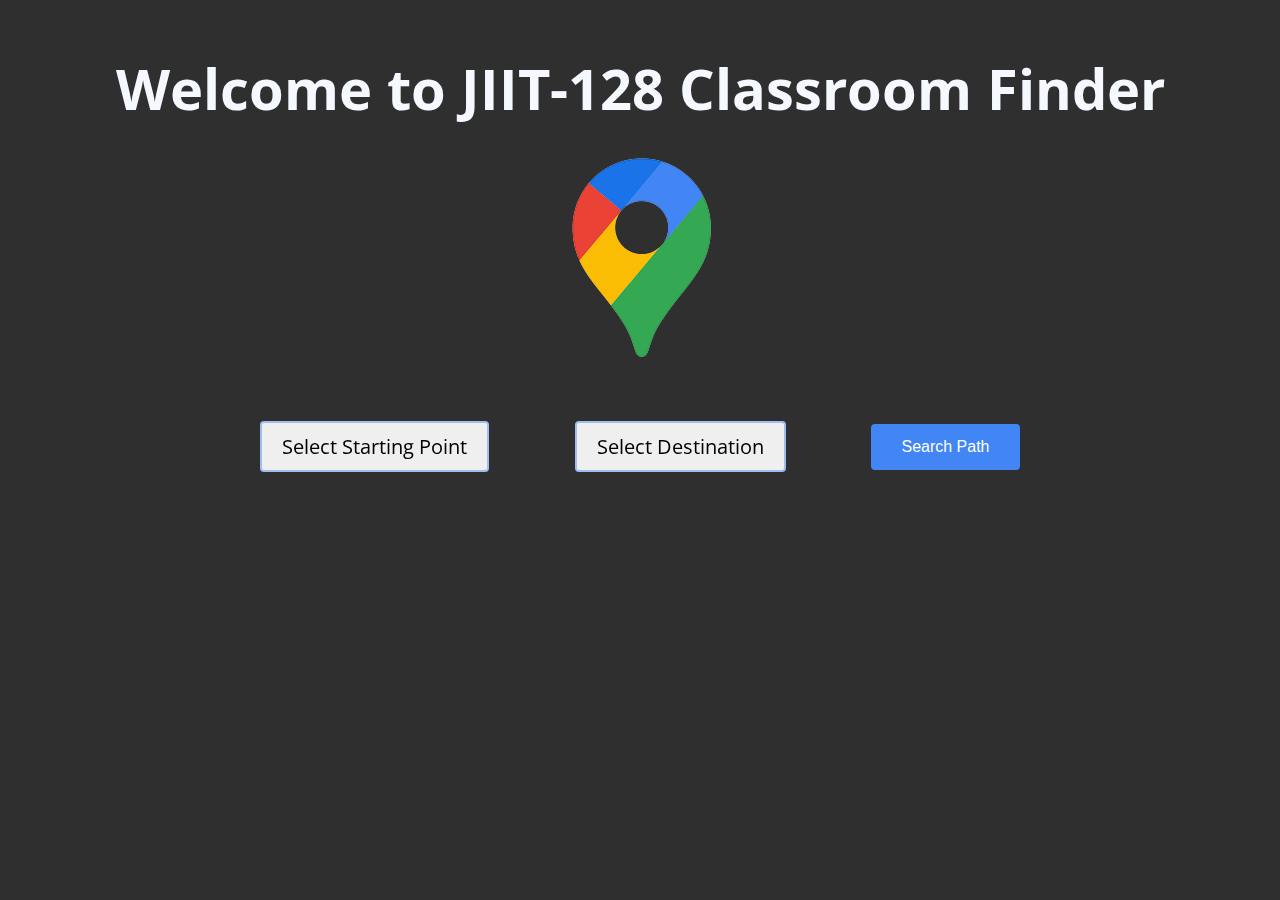
==== index.html @ 9dc8a590 "first commit" ====
<!DOCTYPE html>
<html lang="en">
<head>
    <meta charset="UTF-8">
    <meta http-equiv="X-UA-Compatible" content="IE=edge">
    <meta name="viewport" content="width=device-width, initial-scale=1.0">
    <title>Welcome to JIIT - Route/Classroom Finder</title>
    <link rel="stylesheet" href="style.css">
    <link href="https://fonts.googleapis.com/css2?family=Open+Sans&display=swap" rel="stylesheet">
</head>
<body>
    <div class="hero">
        <img src="" alt="">
    </div>
    <div class="home">
        
        <div class="heading">
            <img src="http://www.jiit.ac.in/jiit/ETTIC/assets/img/jiit_logo.png" alt="" class="jiitLogo">
            <h1>Welcome to JIIT-128 Classroom Finder</h1>
            <img src="pin.png" alt="">
        </div>

        <div class="searchContainer">
            <div class="searchBar">
                <div>
                    <select name="start" id="start" class="s">
                        <option value="">Select Starting Point</option>
                    </select>
                </div>
                <div>
                    <select name="end" id="end">
                        <option value="">Select Destination</option>
                    </select>
                </div>
                <div class="search-btn">
                    <button type="button" id="searchBtn">Search Path</button>
                </div>
            </div>
        </div>
    </div>

    <div class="display none">
        <div id="path" class="path">
            Your Path is :
        </div>

        <div class="anotherButton">
            <button type="button" onclick="goBack()">Find Another Route</button>
        </div>
    </div>

    <script src="index.js"></script>
    <script src="script.js"></script>
</body>
</html>
---- style.css ----
*{
    margin: 0;
    padding: 0;
    box-sizing: border-box;
}

body{
    background-color: #000000d0;
}

.hero{
    position: fixed;
    top: 0;
    left: 0;
    height: 100vh;
    width: 100%;
    opacity: 0.4;
    background-image: url('https://cache.careers360.mobi/media/colleges/reviews/Jaypee%20Institute%20of%20Information%20Technology%2C%20Sector%20128%2C%20Noida%20(5).jpg');
    background-position: center;
    background-repeat: no-repeat;
    background-size: cover;
}

.home{
    top: 0;
    height: 100vh;
    width: 100%;
    backdrop-filter: blur(12px);
}

.heading{
    display: flex;
    align-items: center;
    justify-content: center;
    padding: 20px 40px;
    flex-direction: column;
    font-family: 'Open Sans', sans-serif;
}

.heading .jiitLogo{
    width: 100px;
}

.heading h1{
    margin-top: 10px;
    padding: 20px;
    font-size: 56px;
    color: #F5F9FF;
    text-align: center;
}

.searchContainer{
    padding: 0 175px;
}

.searchBar{
    margin-top: 30px;
    display: flex;
    align-items: center;
    justify-content: space-evenly;
}

.searchBar select{
    font-size: 20px;
    outline: none;
    padding: 10px 20px;
    border: 2px solid #4286f477;
    border-radius: 4px;
    -webkit-appearance: none;
    text-align: center;
    font-family: 'Open Sans', sans-serif;
}

.searchBar .search-btn button{
    padding: 14px 30px;
    background: #4285F4;
    border: none;
    font-size: 16px;
    color: white;
    border-radius: 4px;
    cursor: pointer;
}

.display{
    display: flex;
    align-items: center;
    justify-content: space-evenly;
    backdrop-filter: blur(15px);
    width: 100%;
    min-height: 100vh;
    flex-direction: column;
}

.path{
    text-align: center;
    margin: 20px;
    font-size: 48px;
    color: #F5F9FF;
}

.pathElement{
    font-size: 48px;
    color: #F5F9FF;
    display: inline-block;
    margin: 20px 20px;
}

.anotherButton button{
    padding: 14px 30px;
    background: #4285F4;
    border: none;
    font-size: 16px;
    color: white;
    border-radius: 4px;
    cursor: pointer;
}

.none{
    display: none;
}
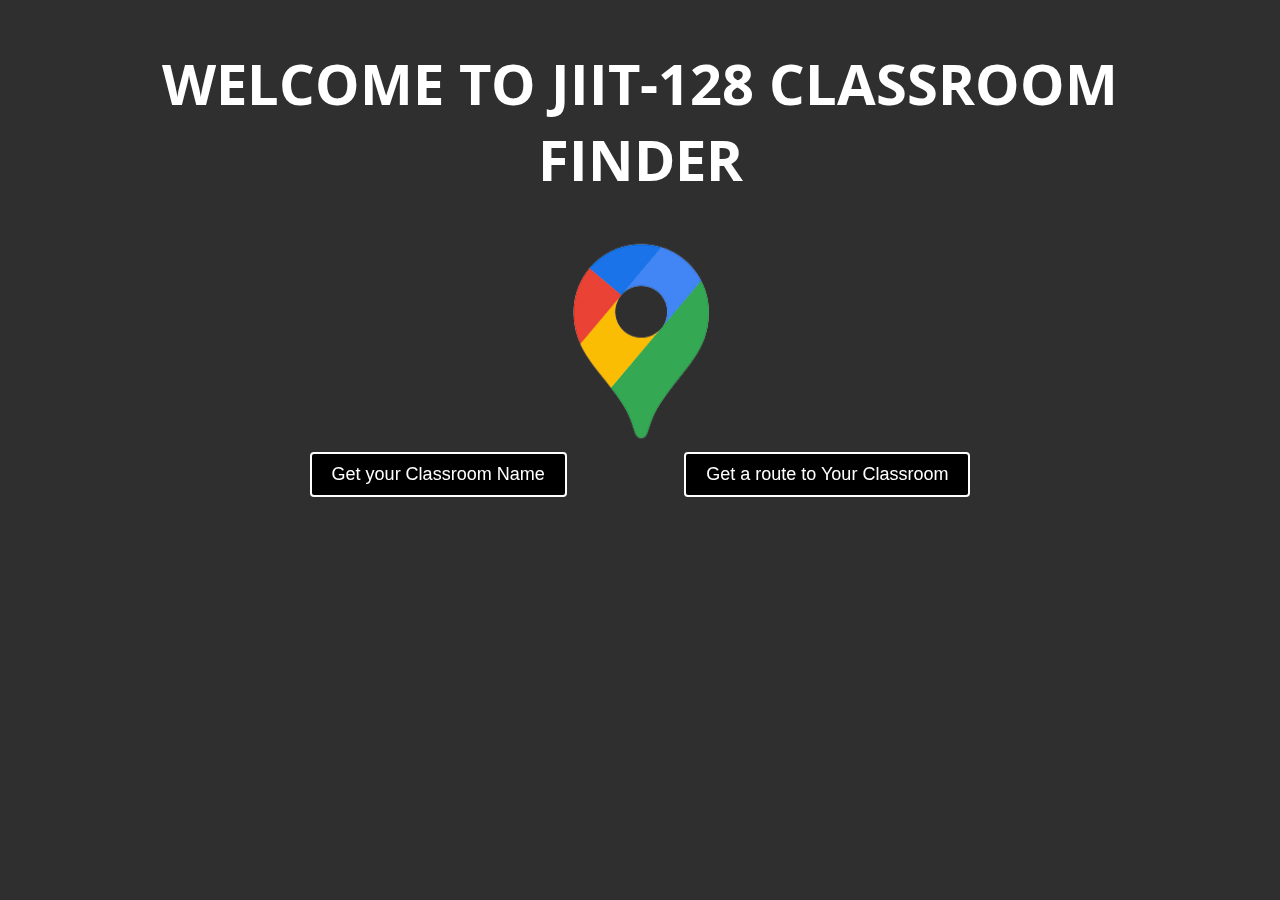
==== commit 94083514: "Changes" ====
--- a/index.html
+++ b/index.html
@@ -1,55 +1,387 @@
 <!DOCTYPE html>
 <html lang="en">
+
 <head>
-    <meta charset="UTF-8">
-    <meta http-equiv="X-UA-Compatible" content="IE=edge">
-    <meta name="viewport" content="width=device-width, initial-scale=1.0">
-    <title>Welcome to JIIT - Route/Classroom Finder</title>
-    <link rel="stylesheet" href="style.css">
-    <link href="https://fonts.googleapis.com/css2?family=Open+Sans&display=swap" rel="stylesheet">
+	<meta charset="UTF-8" />
+	<meta http-equiv="X-UA-Compatible" content="IE=edge" />
+	<meta name="viewport" content="width=device-width, initial-scale=1.0" />
+	<title>WHERE IS MY LECTURE ?</title>
+
+	<link rel="stylesheet" href="style.css" />
+	<link href="https://fonts.googleapis.com/css2?family=Open+Sans&display=swap" rel="stylesheet" />
+	<link rel="icon" type="image/x-icon" href="pin.png" />
+	<link rel="stylesheet" href="groundFloor.css" />
+	<link rel="stylesheet" href="firstFloor.css" />
+	<link rel="stylesheet" href="secondFloor.css" />
 </head>
-<body>
-    <div class="hero">
-        <img src="" alt="">
-    </div>
-    <div class="home">
-        
-        <div class="heading">
-            <img src="http://www.jiit.ac.in/jiit/ETTIC/assets/img/jiit_logo.png" alt="" class="jiitLogo">
-            <h1>Welcome to JIIT-128 Classroom Finder</h1>
-            <img src="pin.png" alt="">
-        </div>
-
-        <div class="searchContainer">
-            <div class="searchBar">
-                <div>
-                    <select name="start" id="start" class="s">
-                        <option value="">Select Starting Point</option>
-                    </select>
-                </div>
-                <div>
-                    <select name="end" id="end">
-                        <option value="">Select Destination</option>
-                    </select>
-                </div>
-                <div class="search-btn">
-                    <button type="button" id="searchBtn">Search Path</button>
-                </div>
-            </div>
-        </div>
-    </div>
-
-    <div class="display none">
-        <div id="path" class="path">
-            Your Path is :
-        </div>
-
-        <div class="anotherButton">
-            <button type="button" onclick="goBack()">Find Another Route</button>
-        </div>
-    </div>
-
-    <script src="index.js"></script>
-    <script src="script.js"></script>
+
+<body class="noselect">
+	<div class="hero">
+		<img src="" alt="" />
+	</div>
+
+	<div class="home">
+		<div class="heading">
+			<img src="http://www.jiit.ac.in/jiit/ETTIC/assets/img/jiit_logo.png" alt="" class="jiitLogo" />
+			<h2>WELCOME TO JIIT-128 CLASSROOM FINDER</h2>
+		</div>
+		
+		<div class="choiceContainer ">
+			<img class="I" src="pin.png" alt="" />
+			<div class="choice">
+				<div class="choiceBtn">
+					<button id="cName" onclick="handlePages('cName')" type="button">Get your Classroom Name</button>
+				</div>
+				<div class="choiceBtn">
+					<button id="route" onclick="handlePages('routeFinder')" type="button">Get a route to Your Classroom</button>
+				</div>
+			</div>
+		</div>
+		
+		<div class="cName none">
+			<div class="classFinder">
+					<input id="cls" type="text" id="roomNumber" oninput="handleSearch()" placeholder="Enter classroom...">
+				<div class="search-btn">
+					<button type="button" onclick="findclass()">Search</button>
+					<button type="button" onclick="goBack()">Back</button>
+				</div>
+			</div>
+			<ul id="myUL" class="list none" onload="createList()">
+			</ul>
+			<div id="displayClass" class="displayClass none">
+				Classroom Names : 
+			</div>
+		</div>
+		
+		<div class="routeFinder none">
+			<h4>DISCOVER THE SHORTEST ROUTE TO YOUR LECTURE HALL</h4>
+			<img class="I" src="pin.png" alt="" />
+			<div class="searchBar">
+				<div>
+					<select name="start" id="start" class="s">
+						<option value="">Select Starting Point</option>
+					</select>
+				</div>
+				<div>
+					<select name="end" id="end">
+						<option value="">Select Destination</option>
+					</select>
+				</div>
+				<div class="search-btn">
+					<button type="button" id="searchBtn">Search Path</button>
+				</div>
+
+				<div class="search-btn">
+					<button type="button" onclick="goBack()">Back</button>
+				</div>
+			</div>
+		</div>
+	</div>
+
+	<div class="display none">
+		<div class="buttons">
+			<div id="path" class="path">
+				<strong>Intermediate Classroom List : </strong>
+			</div>
+			
+			<div class="anotherButton">
+				<button type="button" onclick="showOnMap('open')">Show on Map</button>
+			</div>
+
+			<div class="anotherButton">
+				<button type="button" onclick="goBack()">Back to Home</button>
+			</div>
+		</div>
+
+		<div id="groundFloor" class="groundFloor none">
+			<div class="blur"></div>
+			<h1>Ground Floor</h1>
+			<div id="Basement" class="ground ground52">Basement</div>
+			<div id="Workshop-Lab" class="ground ground50">Workshop Lab</div>
+			<div id="Ground" class="ground ground19">Ground</div>
+			<div id="ground37" class="ground ground37"></div>
+			<div id="CL-1" class="ground ground22">CL1</div>
+			<div id="EMI-Lab" class="ground ground32">EMI Lab</div>
+			<div id="Annapurna" class="ground ground9">Annapurna</div>
+			<div id="ground10" class="ground ground10"></div>
+			<div id="Cafe" class="ground ground12">Cafe</div>
+			<div id="Stairs-9" class="ground ground13">9</div>
+			<div id="LRC" class="ground ground14">LRC</div>
+			<div id="Admin" class="ground ground15">Admin Department</div>
+			<div id="Physics-Lab" class="ground ground17">Physics Lab</div>
+			<div id="ground24" class="ground ground24"></div>
+			<div id="Badminton-Court" class="ground ground26">Badminton Court</div>
+			<div id="Stairs-10" class="ground ground27">10</div>
+			<div id="O.A.T." class="ground ground28">O.A.T.</div>
+			<div id="Innovation-Hub" class="ground ground29">Innovation Hub</div>
+			<div id="Ground-Floor-Left-Washroom" class="ground ground322">
+				Left Washroom
+			</div>
+			<div id="Ground-Floor-Right-Washroom" class="ground ground33">
+				Right Washroom
+			</div>
+			<div id="CL-2" class="ground ground36">CL2</div>
+			<div id="gline3" class="gline gline3"></div>
+			<div id="gline7" class="gline gline7"></div>
+			<div id="gline18" class="gline gline18"></div>
+			<div id="gline22" class="gline gline22"></div>
+			<div id="gline26" class="gline gline26"></div>
+			<div id="gline28" class="gline gline28"></div>
+			<!-- <div id="gline29" class="gline gline29"></div> -->
+
+			<div id="Stairs-7" class="ground ground39">7</div>
+			<div id="Open-Space" class="ground ground51">Open Space</div>
+			<div id="gline39" class="gline gline39"></div>
+			<div id="Stairs-8" class="ground ground42">8</div>
+			<div id="Stairs-5" class="ground ground45">5</div>
+			<div id="Multi-Purpose-Hall" class="ground ground46">
+				Multi Purpose Hall
+			</div>
+			<div id="gline42" class="gline gline42"></div>
+			<div id="gline43" class="gline gline43"></div>
+			<div id="gline44" class="gline gline44"></div>
+			<div id="gline45" class="gline gline45"></div>
+			<div id="gline46" class="gline gline46"></div>
+			<div id="gline47" class="gline gline47"></div>
+			<div id="gline48" class="gline gline48"></div>
+			<div id="gline49" class="gline gline49"></div>
+			<div id="gline50" class="gline gline50"></div>
+			<div id="gline51" class="gline gline51"></div>
+			<div id="gline52" class="gline gline52"></div>
+			<div id="gline53" class="gline gline53"></div>
+			<div id="gline54" class="gline gline54"></div>
+			<div id="gline55" class="gline gline55"></div>
+			<div id="gline56" class="gline gline56"></div>
+			<div id="gline58" class="gline gline58"></div>
+			<div id="gline59" class="gline gline59"></div>
+			<div id="gline60" class="gline gline60"></div>
+			<div id="gline61" class="gline gline61"></div>
+			<div id="gline62" class="gline gline62"></div>
+			<div id="gline63" class="gline gline63"></div>
+			<div id="gline64" class="gline gline64"></div>
+			<div id="Stairs-6" class="ground ground47">6</div>
+			<div id="Small-Gate" class="ground ground48">Gate</div>
+			<div id="Temple" class="ground ground49">Temple</div>
+			<div id="gline57" class="gline gline57"></div>
+			<div id="gline65" class="gline gline65"></div>
+			<div id="gline66" class="gline gline66"></div>
+			<div id="gline67" class="gline gline67"></div>
+			<div id="Old-Cafe" class="ground ground61">Old Cafe</div>
+			<div id="Entry" class="ground ground62">Entry</div>
+		</div>
+		<div id="firstFloor" class="firstFloor none">
+			<h1>First Floor</h1>
+			<div id="F117" class="rectangle rectangle2">LT-2</div>
+			<div id="F101" class="rectangle rectangle32">Left Washroom</div>
+			<div id="F111" class="rectangle rectangle4">CR-1</div>
+			<div id="F113" class="rectangle rectangle3">CR-2</div>
+			<div id="rectangle5" class="rectangle rectangle5"></div>
+			<div id="F118" class="rectangle rectangle6">LT-1</div>
+			<div id="F125" class="rectangle rectangle7">SR05</div>
+			<div id="F132" class="rectangle rectangle8">M.M.L. Lab</div>
+			<div id="F130" class="rectangle rectangle9">Basic Electronics Lab</div>
+			<div id="F126" class="rectangle rectangle10">T3</div>
+			<div id="F127" class="rectangle rectangle11">T2</div>
+			<div id="rectangle12" class="rectangle rectangle12"></div>
+			<div id="F108" class="rectangle rectangle13">6</div>
+			<div id="F131" class="rectangle rectangle14">Faculty Block ECE</div>
+			<div id="F124" class="rectangle rectangle15">EDD Drawing Hall</div>
+			<div id="F123" class="rectangle rectangle16">CR-7</div>
+			<div id="F121" class="rectangle rectangle17">T4</div>
+			<div id="F158" class="rectangle rectangle19">Project Lab CSE</div>
+
+			<div id="F137" class="rectangle rectangle21">CR-8</div>
+			<div id="F157" class="rectangle rectangle23">Project Lab ECE</div>
+			<div id="F138" class="rectangle rectangle22">CR-9</div>
+			<div id="F140" class="rectangle rectangle24">CICR Lab</div>
+			<div id="F142" class="rectangle rectangle25">VLSI Project Lab</div>
+
+			<div id="rectangle26" class="rectangle rectangle26"></div>
+			<div id="F105" class="rectangle rectangle27">3</div>
+			<div id="F153" class="rectangle rectangle28">CR-45</div>
+			<div id="F151" class="rectangle rectangle29">CL-3</div>
+			<div id="F148" class="rectangle rectangle30">CR-44</div>
+
+			<div id="F154" class="rectangle rectangle31">CR-60</div>
+			<div id="F101" class="rectangle rectangle32">Left Washroom</div>
+			<div id="F102" class="rectangle rectangle33">Right Washroom</div>
+			<div id="F110" class="rectangle rectangle34">8</div>
+			<div id="F104" class="rectangle rectangle35">2</div>
+			<div id="F116" class="rectangle rectangle36">T1</div>
+			<div id="rectangle37" class="rectangle rectangle37"></div>
+			<div id="rectangle38" class="rectangle rectangle38"></div>
+			<div id="F109" class="rectangle rectangle39">7</div>
+			<div id="rectangle40" class="rectangle rectangle40"></div>
+			<div id="F150" class="rectangle rectangle41">Language Lab</div>
+			<div id="F106" class="rectangle rectangle42">4</div>
+			<div id="F128" class="rectangle rectangle43">Server Room</div>
+			<div id="F107" class="rectangle rectangle44">5</div>
+			<div id="F103" class="rectangle rectangle45">1</div>
+			<div id="F112" class="rectangle rectangle46">
+				Multi Purpose Hall(first Floor)
+			</div>
+			<div id="rectangle48" class="rectangle rectangle48"></div>
+			<div id="F133" class="rectangle rectangle18">Communication Lab</div>
+			<div id="F134" class="rectangle rectangle20">DSP Lab</div>
+
+			<div id="fline1" class="fline fline1"></div>
+			<div id="fline2" class="fline fline2"></div>
+			<div id="fline3" class="fline fline3"></div>
+			<div id="fline4" class="fline fline4"></div>
+			<div id="fline5" class="fline fline5"></div>
+			<div id="fline6" class="fline fline6"></div>
+			<div id="fline7" class="fline fline7"></div>
+			<div id="fline8" class="fline fline8"></div>
+			<div id="fline9" class="fline fline9"></div>
+			<div id="fline10" class="fline fline10"></div>
+			<div id="fline11" class="fline fline11"></div>
+			<div id="fline13" class="fline fline13"></div>
+			<div id="fline14" class="fline fline14"></div>
+			<div id="fline15" class="fline fline15"></div>
+			<div id="fline16" class="fline fline16"></div>
+			<div id="fline17" class="fline fline17"></div>
+			<div id="fline18" class="fline fline18"></div>
+			<div id="fline20" class="fline fline20"></div>
+			<div id="fline21" class="fline fline21"></div>
+			<div id="fline22" class="fline fline22"></div>
+			<div id="fline24" class="fline fline24"></div>
+			<div id="fline25" class="fline fline25"></div>
+			<div id="fline26" class="fline fline26"></div>
+			<div id="fline27" class="fline fline27"></div>
+			<div id="fline28" class="fline fline28"></div>
+			<div id="fline29" class="fline fline29"></div>
+			<div id="fline30" class="fline fline30"></div>
+			<div id="fline31" class="fline fline31"></div>
+			<div id="fline32" class="fline fline32"></div>
+			<div id="fline33" class="fline fline33"></div>
+			<div id="fline35" class="fline fline35"></div>
+			<div id="fline36" class="fline fline36"></div>
+			<div id="fline37" class="fline fline37"></div>
+			<div id="fline38" class="fline fline38"></div>
+			<div id="fline39" class="fline fline39"></div>
+			<div id="fline40" class="fline fline40"></div>
+			<div id="fline41" class="fline fline41"></div>
+			<div id="fline42" class="fline fline42"></div>
+			<div id="fline43" class="fline fline43"></div>
+			<div id="fline44" class="fline fline44"></div>
+			<div id="fline51" class="fline fline51"></div>
+			<div id="fline52" class="fline fline52"></div>
+			<div id="fline53" class="fline fline53"></div>
+			<div id="fline54" class="fline fline54"></div>
+			<div id="fline55" class="fline fline55"></div>
+			<div id="fline56" class="fline fline56"></div>
+			<div id="fline57" class="fline fline57"></div>
+			<div id="fline58" class="fline fline58"></div>
+			<div id="fline59" class="fline fline59"></div>
+			<div id="fline60" class="fline fline60"></div>
+			<div id="fline61" class="fline fline61"></div>
+			<div id="fline62" class="fline fline62"></div>
+			<div id="fline63" class="fline fline63"></div>
+			<div id="fline64" class="fline fline64"></div>
+			<div id="fline65" class="fline fline65"></div>
+			<div id="fline66" class="fline fline66"></div>
+			<div id="fline45" class="fline fline45"></div>
+			<div id="fline67" class="fline fline67"></div>
+			<div id="fline68" class="fline fline68"></div>
+			<div id="fline69" class="fline fline69"></div>
+			<div id="fline70" class="fline fline70"></div>
+			<div id="fline71" class="fline fline71"></div>
+			<div id="fline72" class="fline fline72"></div>
+			<div id="fline73" class="fline fline73"></div>
+			<div id="fline74" class="fline fline74"></div>
+			<div id="fline75" class="fline fline75"></div>
+			<div id="fline76" class="fline fline76"></div>
+			<div id="fline77" class="fline fline77"></div>
+			<div id="fline78" class="fline fline78"></div>
+			<div id="fline79" class="fline fline79"></div>
+		</div>
+		<div id="SecondFloor" class="secondFloor none">
+			<h1>Second Floor</h1>
+			<div id="S217" class="room room1">CR-3</div>
+			<div id="S219" class="room room3">Humanities Lab</div>
+			<div id="S224" class="room room34">Analog Digital Lab</div>
+			<div id="S226" class="room room2">CR-4</div>
+			<div id="S225" class="room room11">T5</div>
+			<div id="S229" class="room room10">T6</div>
+			<div id="S228" class="room room6">CR-5</div>
+			<div id="S230" class="room room7">CR-6</div>
+			<div id="S234" class="room room17">T8</div>
+			<div id="S237" class="room room16">Electromagnetics Lab</div>
+			<div id="S238" class="room room9">Microcontroller Lab</div>
+			<div id="S240" class="room room8">Mobile Technology Lab</div>
+			<div id="S241" class="room room18">CR53</div>
+			<div class="room room12"></div>
+			<div id="S203" class="room room13">1</div>
+			<div id="S208" class="room room14">Faculty Block Other Subject</div>
+			<div id="S207" class="room room15">Faculty Block CSE</div>
+			<div id="S264" class="room room19">P and D Computing Lab</div>
+			<div id="S242" class="room room20">CR-54</div>
+			<div id="S243" class="room room21">CR-46</div>
+			<div id="S263" class="room room22">Information Security Lab</div>
+			<div id="S244" class="room room23">LT-9</div>
+			<div id="S246" class="room room24">TR-09</div>
+			<div id="S209" class="room room25">HSS Faculty Block</div>
+			<div class="room room26"></div>
+			<div id="S205" class="room room27">3</div>
+			<div id="S259" class="room room28">LT-4</div>
+			<div id="S257" class="room room29">LT-6</div>
+			<div id="S254" class="room room30">LT-3</div>
+			<div id="S255" class="room room31">LT-5</div>
+			<div id="S201" class="room room32">Left Washroom</div>
+			<div id="S202" class="room room33">Right Washroom</div>
+			<div id="S206" class="room room35">4</div>
+			<div id="S204" class="room room36">2</div>
+			<div class="room room37"></div>
+
+			<div class="sline sline1"></div>
+			<div class="sline sline2"></div>
+			<div class="sline sline3"></div>
+			<div class="sline sline4"></div>
+			<div class="sline sline5"></div>
+			<div class="sline sline6"></div>
+			<div class="sline sline7"></div>
+			<div class="sline sline8"></div>
+			<div class="sline sline9"></div>
+			<div class="sline sline10"></div>
+			<div class="sline sline11"></div>
+			<div class="sline sline12"></div>
+			<div class="sline sline13"></div>
+			<div class="sline sline14"></div>
+			<div class="sline sline15"></div>
+			<div class="sline sline16"></div>
+			<div class="sline sline17"></div>
+			<div class="sline sline18"></div>
+			<div class="sline sline19"></div>
+			<div class="sline sline20"></div>
+			<div class="sline sline21"></div>
+			<div class="sline sline22"></div>
+			<div class="sline sline24"></div>
+			<div class="sline sline25"></div>
+			<div class="sline sline26"></div>
+			<div class="sline sline27"></div>
+			<div class="sline sline28"></div>
+			<div class="sline sline29"></div>
+			<div class="sline sline30"></div>
+			<div class="sline sline31"></div>
+			<div class="sline sline32"></div>
+			<div class="sline sline33"></div>
+			<div class="sline sline34"></div>
+			<div class="sline sline35"></div>
+			<div class="sline sline36"></div>
+			<div class="sline sline37"></div>
+			<div class="sline sline38"></div>
+			<div class="sline sline39"></div>
+			<div class="sline sline40"></div>
+			<div class="sline sline41"></div>
+			<div class="sline sline42"></div>
+			<div class="sline sline43"></div>
+			<div class="sline sline44"></div>
+			<div class="sline sline45"></div>
+		</div>
+	</div>
+
+	<script src="index.js"></script>
+	<script src="script.js"></script>
 </body>
+
 </html>--- a/style.css
+++ b/style.css
@@ -1,120 +1,252 @@
-*{
-    margin: 0;
-    padding: 0;
-    box-sizing: border-box;
-}
-
-body{
-    background-color: #000000d0;
-}
-
-.hero{
-    position: fixed;
-    top: 0;
-    left: 0;
-    height: 100vh;
-    width: 100%;
-    opacity: 0.4;
-    background-image: url('https://cache.careers360.mobi/media/colleges/reviews/Jaypee%20Institute%20of%20Information%20Technology%2C%20Sector%20128%2C%20Noida%20(5).jpg');
-    background-position: center;
-    background-repeat: no-repeat;
-    background-size: cover;
-}
-
-.home{
-    top: 0;
-    height: 100vh;
-    width: 100%;
-    backdrop-filter: blur(12px);
-}
-
-.heading{
-    display: flex;
-    align-items: center;
-    justify-content: center;
-    padding: 20px 40px;
-    flex-direction: column;
-    font-family: 'Open Sans', sans-serif;
-}
-
-.heading .jiitLogo{
-    width: 100px;
-}
-
-.heading h1{
-    margin-top: 10px;
-    padding: 20px;
-    font-size: 56px;
-    color: #F5F9FF;
-    text-align: center;
-}
-
-.searchContainer{
-    padding: 0 175px;
-}
-
-.searchBar{
-    margin-top: 30px;
-    display: flex;
-    align-items: center;
-    justify-content: space-evenly;
-}
-
-.searchBar select{
-    font-size: 20px;
-    outline: none;
-    padding: 10px 20px;
-    border: 2px solid #4286f477;
-    border-radius: 4px;
-    -webkit-appearance: none;
-    text-align: center;
-    font-family: 'Open Sans', sans-serif;
-}
-
-.searchBar .search-btn button{
-    padding: 14px 30px;
-    background: #4285F4;
-    border: none;
-    font-size: 16px;
-    color: white;
-    border-radius: 4px;
-    cursor: pointer;
-}
-
-.display{
-    display: flex;
-    align-items: center;
-    justify-content: space-evenly;
-    backdrop-filter: blur(15px);
-    width: 100%;
-    min-height: 100vh;
-    flex-direction: column;
-}
-
-.path{
-    text-align: center;
-    margin: 20px;
-    font-size: 48px;
-    color: #F5F9FF;
-}
-
-.pathElement{
-    font-size: 48px;
-    color: #F5F9FF;
-    display: inline-block;
-    margin: 20px 20px;
-}
-
-.anotherButton button{
-    padding: 14px 30px;
-    background: #4285F4;
-    border: none;
-    font-size: 16px;
-    color: white;
-    border-radius: 4px;
-    cursor: pointer;
-}
-
-.none{
-    display: none;
-}+* {
+	margin: 0;
+	padding: 0;
+	/* box-sizing: border-box; */
+}
+
+body {
+	background-color: #000000d0;
+	font-family: 'Open Sans', sans-serif;
+}
+
+.noselect {
+	-webkit-touch-callout: none; /* iOS Safari */
+	-webkit-user-select: none; /* Safari */
+	-khtml-user-select: none; /* Konqueror HTML */
+	-moz-user-select: none; /* Old versions of Firefox */
+	-ms-user-select: none; /* Internet Explorer/Edge */
+	user-select: none; /* Non-prefixed version, currently
+                                    supported by Chrome, Edge, Opera and Firefox */
+}
+
+.hero {
+	position: fixed;
+	top: 0;
+	left: 0;
+	height: 100vh;
+	width: 100%;
+	opacity: 0.4;
+	background-image: url('https://cache.careers360.mobi/media/colleges/reviews/Jaypee%20Institute%20of%20Information%20Technology%2C%20Sector%20128%2C%20Noida%20(5).jpg');
+	background-position: center;
+	background-repeat: no-repeat;
+	background-size: cover;
+}
+
+.I {
+	height: 220px;
+	width: 220px;
+}
+
+.home {
+	top: 0;
+	height: 100vh;
+	width: 100%;
+	backdrop-filter: blur(10px);
+}
+
+.heading {
+	display: flex;
+	align-items: center;
+	justify-content: center;
+	padding: 20px 40px;
+	flex-direction: column;
+}
+
+.heading .jiitLogo {
+	width: 110px;
+	filter: drop-shadow(0 0 0.8rem rgb(252, 253, 253));
+}
+
+.heading h2 {
+	margin-top: 10px;
+	padding: 15px;
+	font-size: 56px;
+	color: rgb(255, 255, 255);
+	text-align: center;
+}
+
+.routeFinder h4 {
+	margin-top: 10px;
+	padding: 15px;
+	font-size: 26px;
+	color: rgb(255, 255, 255);
+	text-align: center;
+}
+
+.routeFinder {
+	padding: 0 100px;
+	display: flex;
+	flex-direction: column;
+	align-items: center;
+}
+
+.searchBar {
+	margin-top: 30px;
+	display: flex;
+	align-items: center;
+	width: 100%;
+	justify-content: space-evenly;
+}
+
+.searchBar select {
+	font-size: 20px;
+	outline: none;
+	padding: 10px 20px;
+	color: rgb(255, 255, 255);
+	background: #050900;
+	border-radius: 4px;
+	-webkit-appearance: none;
+	text-align: center;
+	border: 2px solid white;
+}
+
+.search-btn button {
+	padding: 14px 20px;
+	background: #050900;
+	border: 1 px solid white;
+	font-size: 20px;
+	color: rgb(255, 255, 255);
+	border-radius: 4px;
+	cursor: pointer;
+	border: 2px solid white;
+}
+
+.display {
+	display: flex;
+	align-items: center;
+	justify-content: space-evenly;
+	backdrop-filter: blur(8px);
+	width: 100%;
+	min-height: 100vh;
+	flex-direction: column;
+}
+
+.buttons {
+	margin-top: 40px;
+	display: flex;
+	flex-direction: column;
+	align-items: center;
+	min-height: 40vh;
+	justify-content: space-between;
+}
+
+.path, .displayClass {
+	text-align: center;
+	margin: 20px;
+	font-size: 48px;
+	color: #f5f9ff;
+}
+
+.pathElement {
+	font-size: 36px;
+	color: #f5f9ff;
+	display: inline-block;
+	margin: 20px 20px;
+}
+
+.anotherButton button {
+	padding: 14px 30px;
+	background: #050900;
+	font-size: 16px;
+	color: white;
+	border-radius: 6px;
+	cursor: pointer;
+	margin: 30px;
+	outline: none;
+	border: 2px solid white;
+}
+
+.groundFloor {
+	margin-top: 40px;
+}
+
+.choiceContainer {
+	display: flex;
+	justify-content: center;
+	align-items: center;
+	flex-direction: column;
+	width: 100%;
+}
+
+.choice {
+	display: flex;
+	justify-content: space-evenly;
+	align-items: center;
+	width: 70%;
+}
+
+.choice .choiceBtn button {
+	padding: 10px 20px;
+	background: black;
+	outline: none;
+	border-radius: 4px;
+	border: 2px solid white;
+	color: white;
+
+	font-size: 18px;
+	cursor: pointer;
+}
+
+.cName{
+	position: relative;
+}
+
+.classFinder{
+	display: flex;
+	align-items: center;
+	justify-content: center;
+	/* position: relative; */
+}
+
+.classFinder input{
+	margin: 20px;
+	padding: 10px 20px;
+	background: transparent;
+	outline: none;
+	border: none;
+	border-bottom: 2px solid white;
+	font-size: 18px;
+	color: white;
+}
+
+/* .classFinder button{
+	padding: 14px 30px;
+	background: #050900;
+	font-size: 16px;
+	color: white;
+	border-radius: 6px;
+	cursor: pointer;
+	outline: none;
+	border: 2px solid white;
+} */
+
+.displayClass{
+	margin: 30px;
+	font-size: 30px;
+}
+
+.displayClass .classElement{
+	color: white;
+	font-size: 30px;
+	margin: 10px 20px;
+}
+
+.list{
+	position: absolute;
+	width: 220px;
+	max-height: 300px;
+	background: white;
+	left: 560px;
+	outline: 1px solid black;
+	border: 1px solid black;
+	overflow-y: scroll;
+}
+
+.list li{
+	margin: 5px;
+	cursor: pointer;
+}
+
+.none {
+	display: none;
+}
--- a/groundFloor.css
+++ b/groundFloor.css
@@ -0,0 +1,494 @@
+.groundFloor {
+	position: relative;
+	background-color: #000000;
+	border: 10px solid white;
+	height: 900px;
+	color: greenyellow;
+	width: 1480px;
+	padding: 0px;
+	text-align: center;
+	padding-top: 20px;
+}
+
+.ground {
+	position: absolute;
+	display: flex;
+	align-items: center;
+	justify-content: center;
+	border: 2px solid #fefdfd;
+	background-color: black;
+	color: greenyellow;
+}
+
+.ground52 {
+	color: greenyellow;
+	height: 112px;
+	width: 678px;
+	top: 572px;
+	left: 340px;
+	border: none;
+}
+
+.ground50 {
+	height: 140px;
+	width: 96px;
+	left: 215px;
+	top: 572px;
+}
+
+.ground19 {
+	height: 152px;
+	width: 1249px;
+	top: 139px;
+	left: 95px;
+}
+
+.ground22 {
+	height: 80px;
+	width: 192px;
+	top: 335px;
+	left: 163px;
+}
+
+.ground51 {
+	height: 190px;
+	width: 118px;
+	top: 335px;
+	left: 597px;
+}
+
+.ground37 {
+	height: 223px;
+	width: 87px;
+	top: 335px;
+	left: 95px;
+}
+
+.ground22 {
+	height: 80px;
+	width: 192px;
+	top: 335px;
+	left: 163px;
+}
+
+.ground32 {
+	height: 145px;
+	width: 108px;
+	top: 417.5px;
+	left: 163px;
+}
+
+.ground9 {
+	height: 190px;
+	width: 522px;
+	top: 335px;
+	left: 716px;
+}
+
+.ground10 {
+	height: 39px;
+	width: 60px;
+	top: 487px;
+	left: 294.5px;
+}
+
+.ground12 {
+	height: 132px;
+	width: 189px;
+	top: 393px;
+	left: 1049px;
+}
+
+.ground13 {
+	height: 80.00000762939453px;
+	width: 25.000001907348633px;
+	transform: rotate(90deg);
+	top: 688px;
+	left: 328px;
+}
+
+.ground14 {
+	height: 122px;
+	width: 167px;
+	top: 646px;
+	left: 716px;
+}
+
+.ground15 {
+	height: 122px;
+	width: 142px;
+	top: 646px;
+	left: 452px;
+}
+
+.ground17 {
+	height: 190px;
+	width: 106px;
+	top: 335px;
+	left: 488px;
+}
+
+.ground24 {
+	height: 118px;
+	width: 108px;
+	top: 335px;
+	left: 1236px;
+}
+
+.ground26 {
+	height: 87px;
+	width: 230px;
+	top: 438px;
+	left: 816px;
+}
+
+.ground27 {
+	height: 27px;
+	width: 99px;
+	top: 699px;
+	left: 915px;
+}
+
+.ground28 {
+	height: 122px;
+	width: 203px;
+	top: 646px;
+	left: 1141px;
+}
+
+.ground61 {
+	height: 37px;
+	width: 133px;
+	top: 646px;
+	left: 1211px;
+}
+
+.ground29 {
+	height: 122px;
+	width: 160px;
+	top: 646px;
+	left: 979px;
+}
+
+.ground322 {
+	height: 55px;
+	width: 87px;
+	top: 562px;
+	left: 95px;
+}
+
+.ground33 {
+	height: 81px;
+	width: 108px;
+	top: 444px;
+	left: 1236px;
+}
+
+.ground36 {
+	height: 80px;
+	width: 155.5px;
+	top: 335px;
+	left: 330px;
+}
+
+.ground39 {
+	height: 24px;
+	width: 89px;
+	top: 663px;
+	left: 865px;
+}
+
+.ground42 {
+	height: 24px;
+	width: 81px;
+	top: 527px;
+	left: 1263px;
+}
+
+.ground45 {
+	height: 92.00000762939453px;
+	width: 25.000003814697266px;
+	transform: rotate(90deg);
+	top: 529px;
+	left: 212.5px;
+}
+
+.ground46 {
+	height: 117px;
+	width: 209px;
+	top: 651px;
+	left: 95px;
+}
+
+.ground47 {
+	height: 114px;
+	width: 27px;
+	transform: rotate(90deg);
+	top: 617px;
+	left: 310px;
+}
+
+.ground48 {
+	height: 15px;
+	width: 15;
+	top: 753px;
+	left: 394px;
+}
+
+.ground49 {
+	width: 42px;
+	height: 27px;
+	top: 590px;
+	left: 179px;
+}
+
+.ground62 {
+	border: none;
+	width: 42px;
+	height: 27px;
+	top: 741px;
+	left: 630px;
+}
+
+/* glineS */
+.gline {
+	position: absolute;
+	border-top: 2px solid #fcfcfc;
+}
+
+.gline42 {
+	width: 74px;
+	transform: rotate(90deg);
+	top: 480px;
+	left: 258px;
+}
+
+.gline43 {
+	width: 81px;
+	transform: rotate(-90deg);
+	top: 483px;
+	left: 418px;
+}
+
+.gline44 {
+	width: 30.740737915039062px;
+	transform: rotate(-90deg);
+	top: 701.97px;
+	left: 368.48px;
+}
+
+.gline45 {
+	width: 163px;
+	transform: rotate(0deg);
+	top: 444px;
+	left: 295px;
+}
+
+.gline39 {
+	width: 98px;
+	transform: rotate(0deg);
+	top: 770px;
+	left: 881px;
+}
+
+.gline3 {
+	width: 47px;
+	top: 770px;
+	left: 588px;
+}
+
+.gline46 {
+	width: 29.5px;
+	transform: rotate(90deg);
+	top: 713px;
+	left: 931px;
+}
+
+.gline47 {
+	width: 29.5px;
+	transform: rotate(90deg);
+	top: 714px;
+	left: 916px;
+}
+
+.gline48 {
+	width: 29.5px;
+	transform: rotate(90deg);
+	top: 714px;
+	left: 946px;
+}
+
+.gline49 {
+	width: 26.5px;
+	transform: rotate(90deg);
+	top: 676px;
+	left: 869px;
+}
+
+.gline50 {
+	width: 26.5px;
+	transform: rotate(90deg);
+	top: 676px;
+	left: 886px;
+}
+
+.gline51 {
+	width: 26.5px;
+	transform: rotate(90deg);
+	top: 676px;
+	left: 906px;
+}
+
+.gline52 {
+	width: 26.5px;
+	transform: rotate(90deg);
+	top: 677px;
+	left: 925px;
+}
+
+.gline53 {
+	width: 26.5px;
+	transform: rotate(90deg);
+	top: 540px;
+	left: 1317px;
+}
+
+.gline54 {
+	width: 26.5px;
+	transform: rotate(90deg);
+	top: 539px;
+	left: 1301px;
+}
+
+.gline55 {
+	width: 26.5px;
+	transform: rotate(90deg);
+	top: 541px;
+	left: 1284px;
+}
+
+.gline56 {
+	width: 26.5px;
+	transform: rotate(90deg);
+	top: 541px;
+	left: 1267px;
+	border-top: 2px solidwhite;
+}
+
+.gline57 {
+	width: 29.5px;
+	transform: rotate(90deg);
+	top: 675px;
+	left: 342px;
+}
+
+.gline58 {
+	width: 26.5px;
+	transform: rotate(90deg);
+	top: 729px;
+	left: 348px;
+}
+
+.gline59 {
+	width: 26.5px;
+	transform: rotate(90deg);
+	top: 729px;
+	left: 329px;
+}
+
+.gline60 {
+	width: 26.5px;
+	transform: rotate(90deg);
+	top: 729px;
+	left: 311px;
+}
+
+.gline61 {
+	width: 26.5px;
+	transform: rotate(90deg);
+	top: 576px;
+	left: 185px;
+}
+
+.gline62 {
+	width: 26.5px;
+	transform: rotate(90deg);
+	top: 576px;
+	left: 203px;
+}
+
+.gline63 {
+	width: 26.5px;
+	transform: rotate(90deg);
+	top: 575px;
+	left: 222px;
+}
+
+.gline64 {
+	width: 26.5px;
+	transform: rotate(90deg);
+	top: 576px;
+	left: 242px;
+}
+
+.gline65 {
+	width: 29.5px;
+	transform: rotate(90deg);
+	top: 675px;
+	left: 318px;
+}
+
+.gline66 {
+	width: 29.5px;
+	transform: rotate(90deg);
+	top: 675px;
+	left: 294px;
+}
+
+.gline67 {
+	width: 29.5px;
+	transform: rotate(90deg);
+	top: 674px;
+	left: 272px;
+}
+
+.gline7 {
+	width: 42px;
+	transform: rotate(-90deg);
+	top: 639px;
+	left: 75px;
+}
+
+.gline18 {
+	width: 47px;
+	transform: rotate(0deg);
+	top: 770px;
+	left: 677px;
+}
+
+.gline22 {
+	width: 191px;
+	transform: rotate(0deg);
+	top: 770px;
+	left: 296px;
+}
+
+.gline26 {
+	width: 108.38292300701141px;
+	transform: rotate(90deg);
+	top: 600.97px;
+	left: 1292.6px;
+}
+
+.gline28 {
+	width: 27px;
+	transform: rotate(-91deg);
+	top: 703px;
+	left: 902px;
+}
+
+.gline29 {
+	width: 128px;
+	left: 1343px;
+	top: 541px;
+}--- a/firstFloor.css
+++ b/firstFloor.css
@@ -0,0 +1,718 @@
+.firstFloor {
+	position: relative;
+	background-color: black;
+	color: greenyellow;
+	border: 10px solid white;
+	height: 680px;
+	width: 1480px;
+	padding: 0px;
+	text-align: center;
+	padding-top: 20px;
+}
+.rectangle {
+	position: absolute;
+	border: 2px solid #ffffff;
+	display: flex;
+	align-items: center;
+	justify-content: center;
+	text-align: center;
+	color: greenyellow;
+	background-color: black;
+}
+.rectangle37 {
+	height: 260px;
+	width: 132px;
+	left: 102px;
+	top: 133px;
+}
+.rectangle2 {
+	height: 36px;
+	width: 71px;
+	top: 133px;
+	left: 317px;
+}
+.rectangle3 {
+	height: 76px;
+	width: 44px;
+	top: 234px;
+	left: 237px;
+}
+.rectangle32 {
+	height: 94px;
+	width: 51px;
+	top: 219px;
+	left: 230px;
+}
+.rectangle4 {
+	height: 80px;
+	width: 44px;
+	top: 313px;
+	left: 237px;
+}
+.rectangle5 {
+	height: 73px;
+	width: 51px;
+	top: 159px;
+	left: 230px;
+}
+.rectangle38 {
+	height: 36px;
+	width: 46px;
+	top: 130px;
+	left: 699px;
+}
+.rectangle39 {
+	height: 28px;
+	width: 104px;
+	top: 437.5px;
+	left: 877px;
+}
+.rectangle6 {
+	height: 36px;
+	width: 79px;
+	top: 133px;
+	left: 428px;
+}
+.rectangle7 {
+	height: 36px;
+	width: 86px;
+	top: 133px;
+	left: 502px;
+}
+.rectangle8 {
+	height: 57px;
+	width: 46px;
+	top: 164px;
+	left: 699px;
+}
+.rectangle9 {
+	height: 110px;
+	width: 46px;
+	top: 219px;
+	left: 699px;
+}
+.rectangle10 {
+	height: 41px;
+	width: 61px;
+	top: 196px;
+	left: 428px;
+}
+.rectangle11 {
+	height: 39px;
+	width: 59px;
+	top: 198px;
+	left: 327px;
+}
+.rectangle12 {
+	height: 89px;
+	width: 162px;
+	top: 235px;
+	left: 327px;
+}
+.rectangle13 {
+	height: 63.000003814697266px;
+	width: 26.000001907348633px;
+	transform: rotate(90deg);
+	top: 507px;
+	left: 342px;
+}
+.rectangle14 {
+	height: 156px;
+	width: 123px;
+	top: 422px;
+	left: 679px;
+}
+.rectangle15 {
+	height: 156px;
+	width: 93px;
+	top: 422px;
+	left: 497px;
+}
+.rectangle16 {
+	height: 107px;
+	width: 48px;
+	top: 222px;
+	left: 540px;
+}
+.rectangle17 {
+	height: 50px;
+	width: 48px;
+	top: 171px;
+	left: 540px;
+}
+.rectangle18 {
+	height: 36px;
+	width: 113px;
+	top: 130px;
+	left: 699px;
+	text-align: left;
+}
+.rectangle19 {
+	height: 43px;
+	width: 84px;
+	top: 192px;
+	left: 784px;
+}
+.rectangle20 {
+	height: 36px;
+	width: 60px;
+	top: 130px;
+	left: 808px;
+}
+.rectangle21 {
+	height: 35px;
+	width: 83px;
+	top: 131px;
+	left: 897px;
+}
+.rectangle22 {
+	height: 35px;
+	width: 73px;
+	top: 131px;
+	left: 961px;
+}
+.rectangle23 {
+	height: 43px;
+	width: 93px;
+	top: 192.01px;
+	left: 897px;
+}
+.rectangle24 {
+	height: 90px;
+	width: 47px;
+	top: 131px;
+	left: 1030px;
+}
+.rectangle25 {
+	height: 113px;
+	width: 47px;
+	top: 213px;
+	left: 1030px;
+}
+.rectangle26 {
+	height: 93px;
+	width: 206px;
+	top: 233px;
+	left: 784px;
+}
+.rectangle27 {
+	height: 26px;
+	width: 100px;
+	top: 329px;
+	left: 784px;
+}
+.rectangle28 {
+	height: 73px;
+	width: 81px;
+	top: 420px;
+	left: 1078px;
+}
+.rectangle29 {
+	height: 88px;
+	width: 114px;
+	top: 490px;
+	left: 1078px;
+}
+.rectangle30 {
+	height: 76px;
+	width: 80px;
+	top: 420px;
+	left: 1214px;
+}
+.rectangle31 {
+	height: 47px;
+	width: 104px;
+	top: 531px;
+	left: 1190px;
+}
+.rectangle32 {
+	height: 56px;
+	width: 88px;
+	top: 395px;
+	left: 102px;
+}
+.rectangle33 {
+	height: 74px;
+	width: 156px;
+	top: 238px;
+	left: 1269px;
+}
+.rectangle34 {
+	height: 28px;
+	width: 84px;
+	top: 373px;
+	left: 1341px;
+}
+.rectangle35 {
+	height: 91.00000762939453px;
+	width: 27.000001907348633px;
+	transform: rotate(90deg);
+	top: 294px;
+	left: 429.5px;
+}
+.rectangle36 {
+	height: 36px;
+	width: 77px;
+	top: 133px;
+	left: 237px;
+}
+.rectangle46 {
+	height: 221px;
+	width: 95px;
+	transform: rotate(90deg);
+	top: 420px;
+	left: 165px;
+}
+.rectangle48 {
+	order: none;
+	height: 44px;
+	width: 45px;
+	top: 487px;
+	left: 1163px;
+	border: none;
+}
+.rectangle41 {
+	height: 43px;
+	width: 80px;
+	top: 486px;
+	left: 1214px;
+}
+.rectangle42 {
+	height: 27px;
+	width: 84px;
+	top: 314.5px;
+	left: 1341px;
+}
+.rectangle43 {
+	height: 156.00001525878906px;
+	width: 44.000003814697266px;
+	transform: rotate(0deg);
+	top: 422px;
+	left: 451px;
+}
+.rectangle44 {
+	height: 86.60678100585938px;
+	width: 13.000001907348633px;
+	transform: rotate(-85deg);
+	top: 365.9px;
+	left: 249px;
+}
+.rectangle45 {
+	height: 88.00000762939453px;
+	width: 16.000003814697266px;
+	transform: rotate(90deg);
+	top: 359px;
+	left: 229px;
+}
+.fline {
+	position: absolute;
+	border-top: 2px solid #ffffff;
+}
+.fline9 {
+	width: 30px;
+	transform: rotate(-90deg);
+	top: 429px;
+	left: 197px;
+}
+.fline42 {
+	width: 44px;
+	transform: rotate(90deg);
+	top: 474px;
+	left: 81px;
+}
+.fline43 {
+	width: 39px;
+	transform: rotate(-90deg);
+	top: 403px;
+	left: 540px;
+}
+.fline44 {
+	width: 39px;
+	transform: rotate(-90deg);
+	top: 403px;
+	left: 699px;
+}
+.fline45 {
+	width: 161px;
+	transform: rotate(0deg);
+	top: 383px;
+	left: 558px;
+}
+.fline40 {
+	width: 43.5px;
+	transform: rotate(-90deg);
+	top: 509px;
+	left: 1141px;
+}
+.fline41 {
+	width: 52px;
+	top: 531px;
+	left: 1161.5px;
+}
+.fline1 {
+	width: 127px;
+	transform: rotate(-90deg);
+	top: 418px;
+	left: 262px;
+}
+.fline2 {
+	width: 35px;
+	transform: rotate(90deg);
+	top: 426px;
+	left: 266px;
+}
+.fline3 {
+	width: 93px;
+	transform: rotate(0deg);
+	top: 381.5px;
+	left: 398px;
+}
+.fline4 {
+	width: 27px;
+	transform: rotate(-90deg);
+	top: 369px;
+	left: 385px;
+}
+.fline5 {
+	width: 170px;
+	transform: rotate(-90deg);
+	top: 440px;
+	left: 285.8px;
+}
+.fline6 {
+	width: 72px;
+	top: 443px;
+	left: 212px;
+}
+.fline7 {
+	width: 80.00892639160156px;
+	transform: rotate(-90deg);
+	top: 380px;
+	left: 1257.5px;
+}
+.fline8 {
+	width: 29px;
+	transform: rotate(-90deg);
+	top: 567px;
+	left: 376px;
+}
+.fline66 {
+	width: 31px;
+	transform: rotate(-90deg);
+	top: 388px;
+	left: 1377px;
+}
+.fline65 {
+	width: 30px;
+	transform: rotate(-90deg);
+	top: 387px;
+	left: 1361px;
+}
+.fline64 {
+	width: 29px;
+	transform: rotate(-90deg);
+	top: 567px;
+	left: 376px;
+}
+.fline64 {
+	width: 177px;
+	transform: rotate(-90deg);
+	top: 492px;
+	left: 1339px;
+}
+.fline62 {
+	width: 18px;
+	transform: rotate(-90deg);
+	top: 404px;
+	left: 257px;
+}
+.fline61 {
+	width: 18px;
+	transform: rotate(-90deg);
+	top: 405px;
+	left: 238px;
+}
+.fline60 {
+	width: 18px;
+	transform: rotate(-90deg);
+	top: 405px;
+	left: 201px;
+}
+.fline59 {
+	width: 18px;
+	transform: rotate(-90deg);
+	top: 405px;
+	left: 218px;
+}
+.fline58 {
+	width: 14px;
+	transform: rotate(-85deg);
+	top: 413px;
+	left: 283px;
+}
+.fline57 {
+	width: 29px;
+	transform: rotate(-90deg);
+	top: 541px;
+	left: 360px;
+}
+.fline56 {
+	width: 29px;
+	transform: rotate(-90deg);
+	top: 539px;
+	left: 343px;
+}
+.fline55 {
+	width: 29px;
+	transform: rotate(-90deg);
+	top: 540px;
+	left: 326px;
+}
+.fline54 {
+	width: 29px;
+	transform: rotate(-90deg);
+	top: 341px;
+	left: 457px;
+}
+.fline53 {
+	width: 29px;
+	transform: rotate(-90deg);
+	top: 341px;
+	left: 438px;
+}
+.fline52 {
+	width: 29px;
+	transform: rotate(-90deg);
+	top: 340px;
+	left: 421px;
+}
+.fline51 {
+	width: 29px;
+	transform: rotate(-90deg);
+	top: 340px;
+	left: 403px;
+}
+.fline67 {
+	width: 29px;
+	transform: rotate(-90deg);
+	top: 342px;
+	left: 786px;
+}
+.fline68 {
+	width: 29px;
+	transform: rotate(-90deg);
+	top: 342px;
+	left: 806px;
+}
+.fline69 {
+	width: 29px;
+	transform: rotate(-90deg);
+	top: 342px;
+	left: 829px;
+}
+.fline70 {
+	width: 29px;
+	transform: rotate(-90deg);
+	top: 343px;
+	left: 851px;
+}
+.fline71 {
+	width: 30px;
+	transform: rotate(-90deg);
+	top: 452px;
+	left: 948px;
+}
+.fline72 {
+	width: 30px;
+	transform: rotate(-90deg);
+	top: 453px;
+	left: 883px;
+}
+.fline73 {
+	width: 30px;
+	transform: rotate(-90deg);
+	top: 453px;
+	left: 929px;
+}
+.fline74 {
+	width: 30px;
+	transform: rotate(-90deg);
+	top: 452px;
+	left: 907px;
+}
+.fline75 {
+	width: 29px;
+	transform: rotate(-90deg);
+	top: 329px;
+	left: 1344px;
+}
+.fline76 {
+	width: 29px;
+	transform: rotate(-90deg);
+	top: 329px;
+	left: 1362px;
+}
+.fline77 {
+	width: 29px;
+	transform: rotate(-90deg);
+	top: 329px;
+	left: 1381px;
+}
+.fline78 {
+	width: 29px;
+	transform: rotate(-90deg);
+	top: 329px;
+	left: 1397px;
+}
+.fline79 {
+	width: 29px;
+	transform: rotate(0deg);
+	top: 403px;
+	left: 1312px;
+}
+.fline10 {
+	width: 46px;
+	transform: rotate(0deg);
+	top: 355.5px;
+	left: 325px;
+}
+.fline11 {
+	width: 111.00450134277344px;
+	transform: rotate(0deg);
+	top: 331px;
+	left: 588px;
+}
+.fline13 {
+	width: 34px;
+	transform: rotate(-90deg);
+	top: 366px;
+	left: 870px;
+}
+.fline14 {
+	width: 39px;
+	transform: rotate(-90deg);
+	top: 349px;
+	left: 1061px;
+}
+.fline15 {
+	width: 190px;
+	top: 368px;
+	left: 1080px;
+}
+.fline17 {
+	width: 54px;
+	transform: rotate(90deg);
+	top: 340px;
+	left: 1242px;
+}
+.fline18 {
+	width: 27px;
+	transform: rotate(-90deg);
+	top: 369px;
+	left: 478px;
+}
+.fline20 {
+	width: 52.5px;
+	transform: rotate(-90deg);
+	top: 394px;
+	left: 966px;
+}
+.fline21 {
+	width: 89px;
+	top: 420px;
+	left: 993px;
+}
+.fline22 {
+	width: 142px;
+	transform: rotate(0deg);
+	top: 581px;
+	left: 320px;
+}
+.fline24 {
+	height: 1.0391852855682373px;
+	width: 278.50164794921875px;
+	left: 800.5px;
+	top: 581px;
+}
+.fline25 {
+	width: 31px;
+	transform: rotate(90deg);
+	top: 387px;
+	left: 1393px;
+}
+.fline26 {
+	width: 63.41421353816986px;
+	transform: rotate(90deg);
+	top: 372px;
+	left: 1281px;
+}
+.fline27 {
+	width: 351.0016784667969px;
+	transform: rotate(0deg);
+	top: 131px;
+	left: 1077px;
+}
+.fline28 {
+	width: 32px;
+	transform: rotate(-90deg);
+	top: 358px;
+	left: 1412px;
+}
+.fline29 {
+	width: 16.5px;
+	left: 1297px;
+	top: 341px;
+}
+.fline30 {
+	width: 130px;
+	top: 581px;
+	left: 1298px;
+}
+.fline31 {
+	width: 39px;
+	transform: rotate(-90deg);
+	top: 360px;
+	left: 1322.5px;
+}
+.fline32 {
+	width: 31px;
+	transform: rotate(90deg);
+	top: 387px;
+	left: 1341.8px;
+}
+.fline33 {
+	width: 109px;
+	transform: rotate(90deg);
+	top: 185px;
+	left: 1373px;
+}
+.fline35 {
+	width: 34px;
+	transform: rotate(-90deg);
+	top: 366px;
+	left: 768px;
+}
+.fline36 {
+	width: 104px;
+	transform: rotate(0deg);
+	top: 383px;
+	left: 784px;
+}
+.fline37 {
+	width: 71px;
+	transform: rotate(0deg);
+	top: 369px;
+	left: 922px;
+}
+.fline38 {
+	width: 70px;
+	transform: rotate(-90deg);
+	top: 403px;
+	left: 887px;
+}
+.fline39 {
+	width: 99px;
+	transform: rotate(0deg);
+	top: 468px;
+	left: 806px;
+}
--- a/secondFloor.css
+++ b/secondFloor.css
@@ -0,0 +1,552 @@
+.secondFloor {
+	position: relative;
+	background-color: black;
+	border: 10px solid white;
+	height: 700px;
+	width: 1480px;
+	color: greenyellow;
+	padding: 0px;
+	text-align: center;
+	padding-top: 20px;
+}
+.room {
+	display: flex;
+	align-items: center;
+	justify-content: center;
+	border: 2px solid #ffffff;
+	position: absolute;
+	box-sizing: border-box;
+	background: black;
+	color: greenyellow;
+}
+.room1 {
+	width: 51px;
+	height: 125px;
+	left: 232px;
+	top: 272px;
+}
+.room2 {
+	width: 76px;
+	height: 36px;
+	left: 320px;
+	top: 133px;
+}
+.room3 {
+	width: 53px;
+	height: 107px;
+	left: 230px;
+	top: 167px;
+}
+.room4 {
+	width: 51px;
+	height: 56px;
+	left: 232px;
+	top: 270px;
+}
+.room5 {
+	width: 53px;
+	height: 35px;
+	left: 230px;
+	top: 159px;
+}
+.room6 {
+	width: 76px;
+	height: 36px;
+	left: 436px;
+	top: 133px;
+}
+.room7 {
+	width: 79px;
+	height: 36px;
+	left: 509px;
+	top: 133px;
+}
+.room8 {
+	width: 46px;
+	height: 57px;
+	left: 699px;
+	top: 164px;
+}
+.room9 {
+	width: 46px;
+	height: 110px;
+	left: 699px;
+	top: 219px;
+}
+.room10 {
+	width: 48px;
+	height: 30px;
+	left: 436px;
+	top: 198px;
+}
+.room11 {
+	width: 51px;
+	height: 30px;
+	left: 345px;
+	top: 198px;
+}
+.room12 {
+	width: 139px;
+	height: 77px;
+	left: 345px;
+	top: 226px;
+}
+.room13 {
+	width: 26px;
+	height: 114px;
+	left: 274px;
+	top: 387px;
+	transform: rotate(-90deg);
+}
+.room14 {
+	width: 123px;
+	height: 168px;
+	left: 679px;
+	top: 410px;
+}
+.room15 {
+	width: 128px;
+	height: 168px;
+	left: 462px;
+	top: 410px;
+}
+.room16 {
+	width: 48px;
+	height: 117px;
+	left: 540px;
+	top: 213px;
+}
+.room17 {
+	width: 48px;
+	height: 50px;
+	left: 540px;
+	top: 167px;
+}
+.room18 {
+	width: 86px;
+	height: 36px;
+	left: 699px;
+	top: 130.02px;
+}
+.room19 {
+	width: 84px;
+	height: 43px;
+	left: 784px;
+	top: 192px;
+}
+.room20 {
+	width: 85px;
+	height: 36px;
+	left: 783px;
+	top: 130px;
+}
+.room21 {
+	width: 55px;
+	height: 35px;
+	left: 897px;
+	top: 131px;
+}
+.room22 {
+	width: 93px;
+	height: 43px;
+	left: 897px;
+	top: 192.02px;
+}
+.room23 {
+	width: 85px;
+	height: 35px;
+	left: 949px;
+	top: 131px;
+}
+.room24 {
+	width: 47px;
+	height: 53px;
+	left: 1030px;
+	top: 131px;
+}
+.room25 {
+	height: 47px;
+	width: 143px;
+	left: 982px;
+	top: 230px;
+	transform: rotate(90deg);
+}
+.room26 {
+	width: 206px;
+	height: 93px;
+	left: 784px;
+	top: 233px;
+}
+.room27 {
+	width: 100px;
+	height: 26px;
+	left: 784px;
+	top: 330px;
+}
+.room28 {
+	width: 81px;
+	height: 84px;
+	left: 1078px;
+	top: 422px;
+}
+.room29 {
+	width: 81px;
+	height: 79px;
+	left: 1078px;
+	top: 499px;
+}
+.room30 {
+	width: 80px;
+	height: 84px;
+	left: 1200px;
+	top: 420px;
+}
+.room31 {
+	width: 80px;
+	height: 79px;
+	left: 1200px;
+	top: 499px;
+}
+.room32 {
+	width: 88px;
+	height: 56px;
+	left: 102px;
+	top: 393px;
+}
+.room33 {
+	width: 156px;
+	height: 74px;
+	left: 1219px;
+	top: 238px;
+}
+.room34 {
+	width: 92px;
+	height: 36px;
+	left: 230px;
+	top: 133px;
+}
+.room35 {
+	width: 83px;
+	height: 27px;
+	left: 1292px;
+	top: 339px;
+}
+.room36 {
+	width: 27px;
+	height: 96px;
+	left: 422px;
+	top: 270px;
+	transform: rotate(-90deg);
+}
+.room37 {
+	width: 132px;
+	height: 264px;
+	left: 102px;
+	top: 133px;
+}
+.sline {
+	position: absolute;
+	border-top: 2px solid #ffffff;
+}
+.sline1 {
+	width: 130px;
+	height: 0px;
+	left: 38px;
+	top: 510px;
+	transform: rotate(90deg);
+}
+.sline2 {
+	width: 52px;
+	height: 0px;
+	left: 231.5px;
+	top: 517px;
+	transform: rotate(180deg);
+}
+.sline3 {
+	width: 60px;
+	height: 0px;
+	left: 314px;
+	top: 547px;
+	transform: rotate(90deg);
+}
+.sline4 {
+	width: 22px;
+	height: 0px;
+	left: 237px;
+	top: 443px;
+	transform: rotate(90deg);
+}
+.sline5 {
+	width: 22px;
+	height: 0px;
+	left: 252px;
+	top: 443px;
+	transform: rotate(90deg);
+}
+.sline6 {
+	width: 22px;
+	height: 0px;
+	left: 266px;
+	top: 443px;
+	transform: rotate(90deg);
+}
+.sline7 {
+	width: 22px;
+	height: 0px;
+	left: 306px;
+	top: 443px;
+	transform: rotate(90deg);
+}
+.sline8 {
+	width: 22px;
+	height: 0px;
+	left: 320px;
+	top: 443px;
+	transform: rotate(90deg);
+}
+.sline9 {
+	width: 22px;
+	height: 0px;
+	left: 292px;
+	top: 443px;
+	transform: rotate(90deg);
+}
+.sline10 {
+	width: 277px;
+	height: 0px;
+	left: 206px;
+	top: 381px;
+	transform: rotate(90.21deg);
+}
+.sline11 {
+	width: 113px;
+	height: 0px;
+	left: 588px;
+	top: 328px;
+	transform: rotate(-0.52deg);
+}
+.sline12 {
+	width: 319px;
+	height: 0px;
+	left: 462px;
+	top: 410px;
+}
+.sline13 {
+	width: 86px;
+	height: 0px;
+	left: 741.5px;
+	top: 367px;
+	transform: rotate(90deg);
+}
+.sline14 {
+	width: 44px;
+	height: 0px;
+	left: 1053.5px;
+	top: 346px;
+	transform: rotate(90deg);
+}
+.sline15 {
+	width: 146px;
+	height: 0px;
+	left: 1075px;
+	top: 368px;
+}
+.sline16 {
+	width: 58px;
+	height: 0px;
+	left: 1191px;
+	top: 338px;
+	transform: rotate(-90.01deg);
+}
+.sline17 {
+	width: 62px;
+	height: 0px;
+	left: 201px;
+	top: 486px;
+	transform: rotate(-90deg);
+}
+.sline18 {
+	width: 80.01px;
+	height: 0px;
+	left: 443px;
+	top: 370px;
+	transform: rotate(89.28deg);
+}
+.sline19 {
+	width: 124px;
+	height: 0px;
+	left: 220px;
+	top: 456px;
+	transform: rotate(90deg);
+}
+.sline20 {
+	width: 99px;
+	height: 0px;
+	left: 940px;
+	top: 373px;
+	transform: rotate(90deg);
+}
+.sline21 {
+	width: 89px;
+	height: 0px;
+	left: 990px;
+	top: 422px;
+}
+.sline22 {
+	width: 360px;
+	height: 0px;
+	left: 102px;
+	top: 577px;
+}
+.sline24 {
+	width: 278px;
+	height: 1.04px;
+	left: 800.5px;
+	top: 576px;
+	transform: rotate(0.21deg);
+}
+.sline25 {
+	width: 41px;
+	height: 0px;
+	left: 1159px;
+	top: 577px;
+}
+.sline26 {
+	width: 1.41px;
+	height: 0px;
+	left: 587px;
+	top: 134px;
+	border-top: 1px solid black;
+	transform: rotate(-45deg);
+}
+.sline27 {
+	width: 297px;
+	height: 0px;
+	left: 1077px;
+	top: 131px;
+}
+.sline28 {
+	width: 27px;
+	height: 0px;
+	left: 1360px;
+	top: 325px;
+	transform: rotate(90deg);
+}
+.sline29 {
+	width: 212.01px;
+	height: 0px;
+	left: 1266.95px;
+	top: 471px;
+	transform: rotate(90.53deg);
+}
+.sline30 {
+	width: 93px;
+	height: 0px;
+	left: 1280px;
+	top: 577px;
+}
+.sline31 {
+	width: 56px;
+	height: 0px;
+	left: 1264.5px;
+	top: 392px;
+	transform: rotate(90deg);
+}
+.sline32 {
+	width: 14px;
+	height: 0px;
+	left: 1280px;
+	top: 420px;
+	transform: rotate(180deg);
+}
+.sline33 {
+	width: 107px;
+	height: 0px;
+	left: 1321px;
+	top: 184px;
+	transform: rotate(-90deg);
+}
+.sline34 {
+	width: 25px;
+	height: 0px;
+	left: 1320px;
+	top: 351px;
+	transform: rotate(90deg);
+}
+.sline45 {
+	width: 25px;
+	height: 0px;
+	left: 1340px;
+	top: 351px;
+	transform: rotate(90deg);
+}
+.sline35 {
+	width: 25px;
+	height: 0px;
+	left: 1300px;
+	top: 351px;
+	transform: rotate(90deg);
+}
+.sline36 {
+	width: 22px;
+	height: 0px;
+	left: 850px;
+	top: 342px;
+	transform: rotate(90deg);
+}
+.sline37 {
+	width: 22px;
+	height: 0px;
+	left: 830px;
+	top: 342px;
+	transform: rotate(90deg);
+}
+.sline38 {
+	width: 22px;
+	height: 0px;
+	left: 810px;
+	top: 342px;
+	transform: rotate(90deg);
+}
+.sline39 {
+	width: 22px;
+	height: 0px;
+	left: 793px;
+	top: 342px;
+	transform: rotate(90deg);
+}
+.sline40 {
+	width: 31px;
+	height: 0px;
+	left: 453px;
+	top: 316px;
+	transform: rotate(90deg);
+}
+.sline41 {
+	width: 31px;
+	height: 0px;
+	left: 438px;
+	top: 316px;
+	transform: rotate(90deg);
+}
+.sline42 {
+	width: 31px;
+	height: 0px;
+	left: 424px;
+	top: 315px;
+	transform: rotate(90deg);
+}
+.sline43 {
+	width: 31px;
+	height: 0px;
+	left: 407px;
+	top: 316px;
+	transform: rotate(90deg);
+}
+.sline44 {
+	width: 31px;
+	height: 0px;
+	left: 392px;
+	top: 315px;
+	transform: rotate(90deg);
+}
